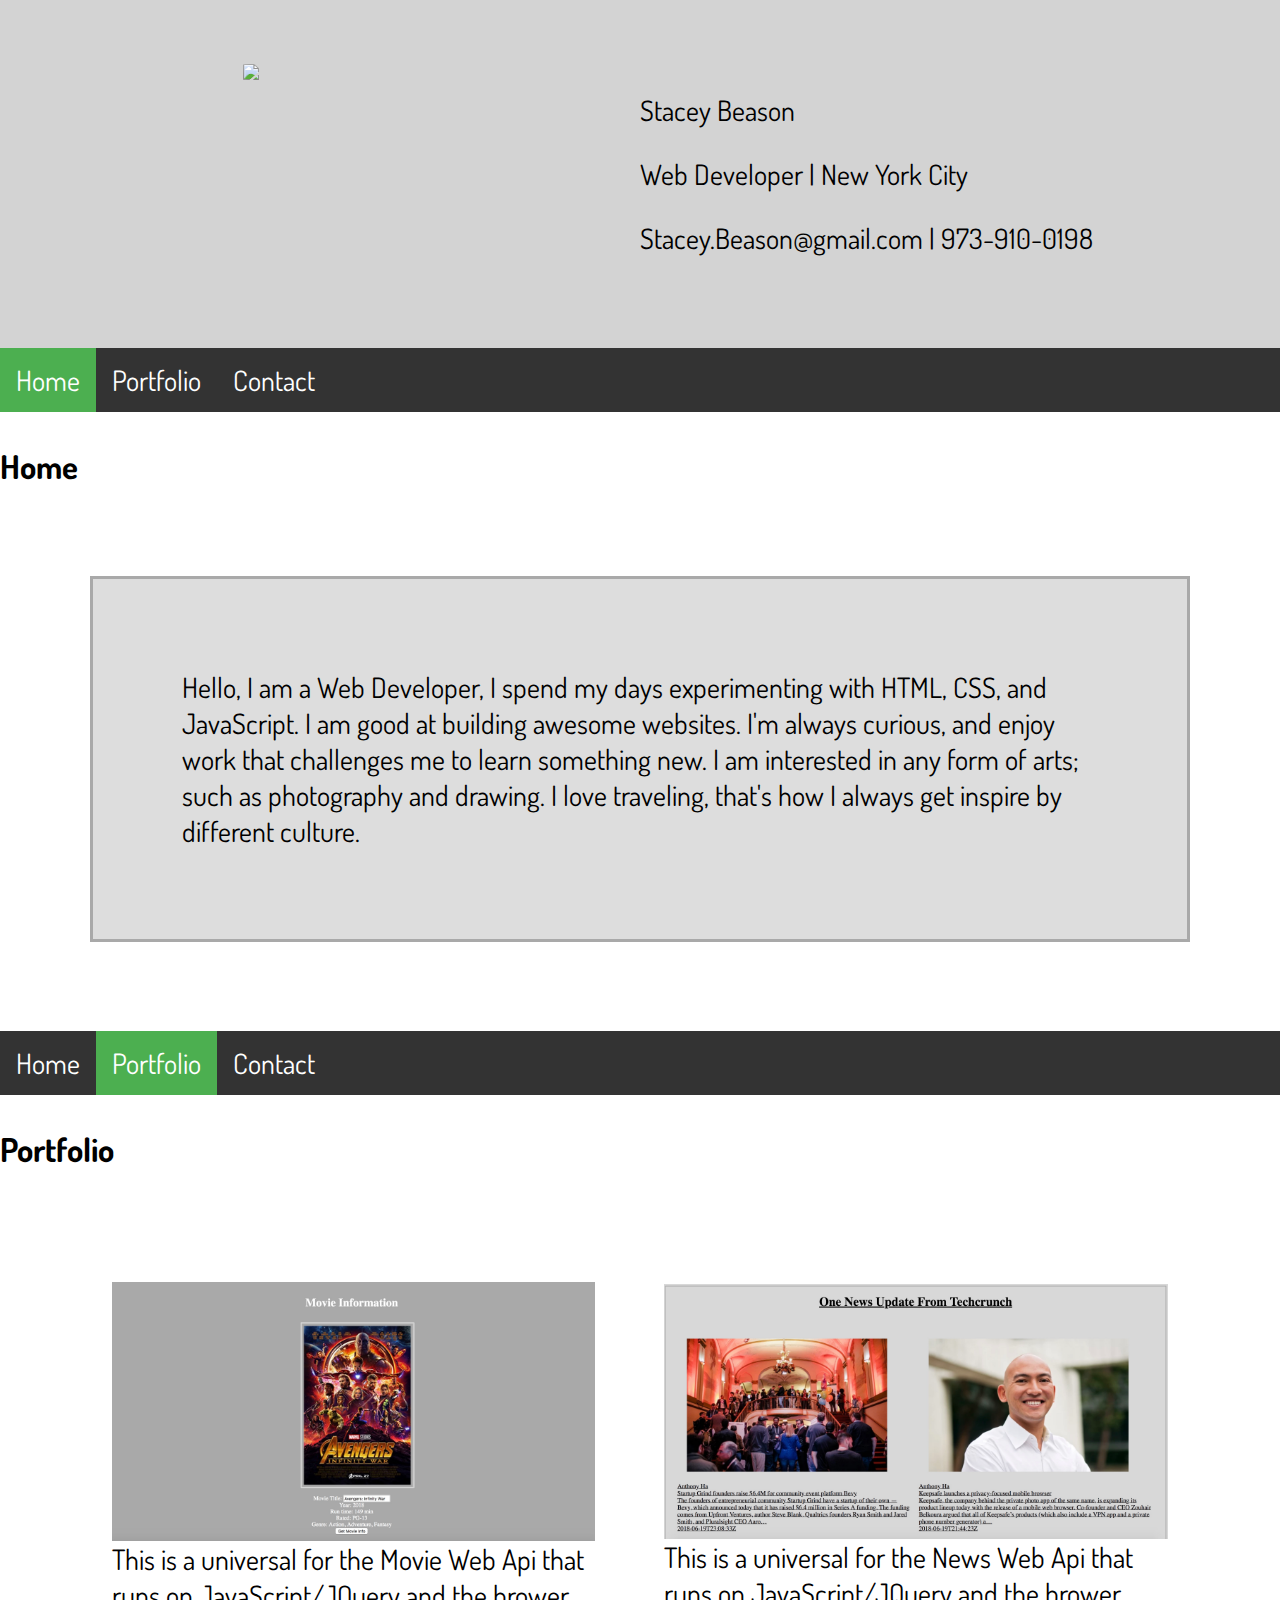
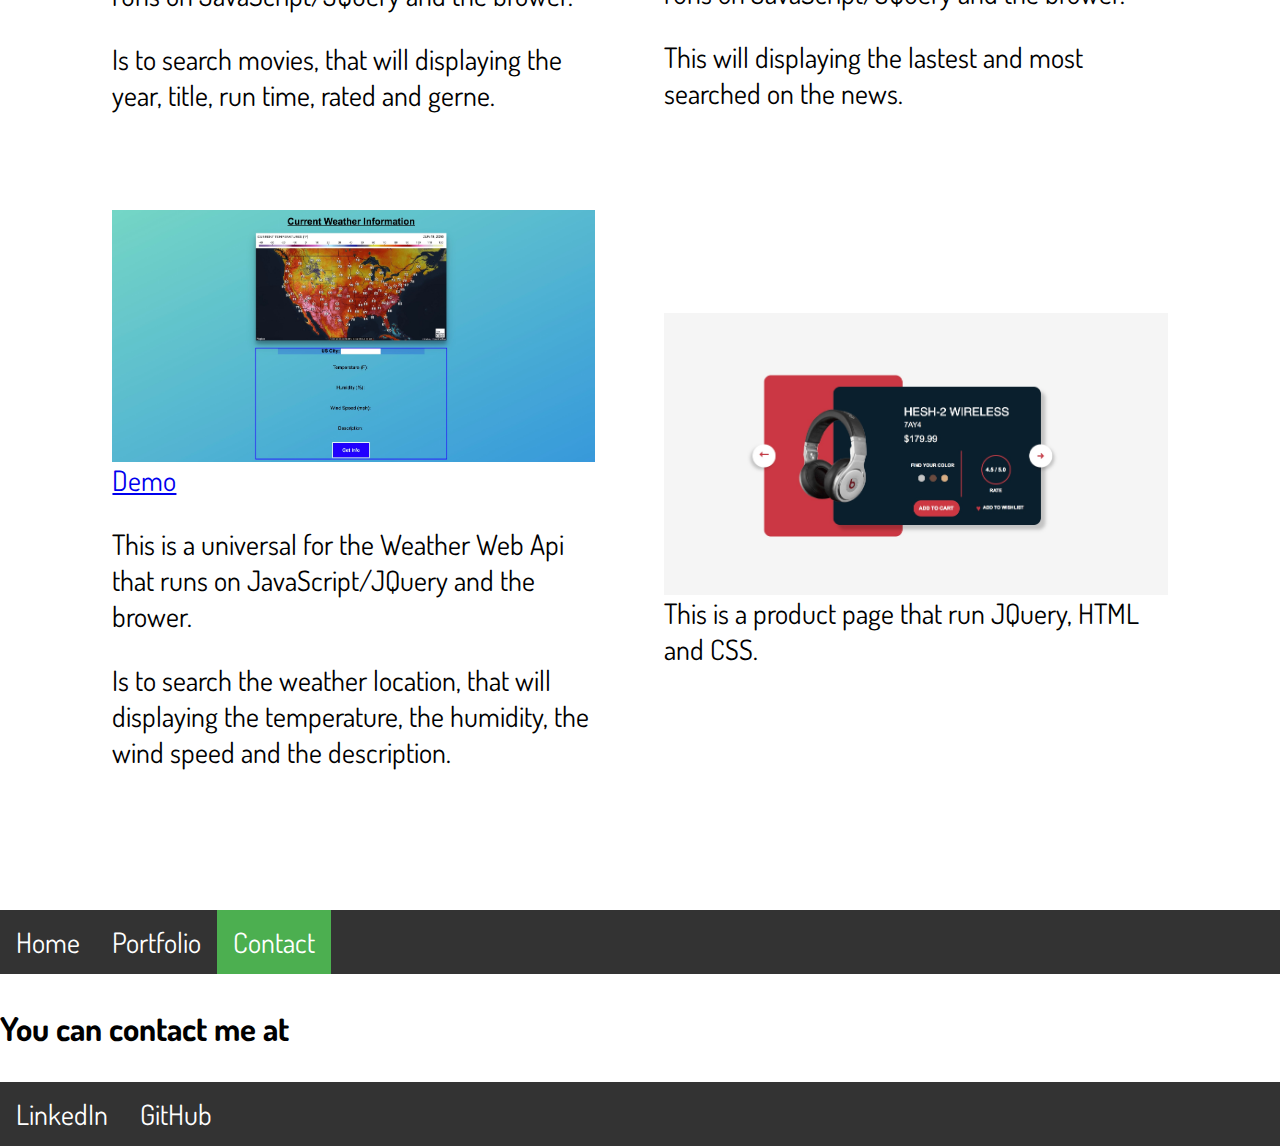
==== index.html @ 10609e32 "Adding link" ====
<!DOCTYPE html>
<html lang="en" dir="ltr">
  <head>
    <meta charset="utf-8">
    <link rel="stylesheet" href="main.css">
    <link href="https://fonts.googleapis.com/css?family=Dosis|Nanum+Gothic" rel="stylesheet">
    <title>Stacey Profile</title>
  </head>
  <body>

<!-- home -->

    <div>
      <div class="header">
        <img src="https://avatars0.githubusercontent.com/u/22386422?s=460&v=4" width="25%">
        <div class="profile">
          <p>Stacey Beason</p>
          <p>Web Developer | New York City</p>
          <p>Stacey.Beason@gmail.com   |   973-910-0198</p>
        </div>
      </div>


      <ul>
        <li><a class="active" id="home" href="#home">Home</a></li>
        <li><a href="#portfolio">Portfolio</a></li>
        <li><a href="#contact">Contact</a></li>
      </ul>

      <h3>Home</h3>

      <p class="intro">Hello, I am a Web Developer, I spend my days experimenting with HTML, CSS, and JavaScript. I am good at building awesome websites. 
        I'm always curious, and enjoy work that challenges me to learn something new. 
        I am interested in any form of arts; such as photography and drawing. I love traveling, that's how I always get inspire by different culture.</p>
    </div>

<!-- Portfolio -->

    <div>
      <ul>
        <li><a href="#home">Home</a></li>
        <li><a class="active" id="portfolio" href="#portfolio">Portfolio</a></li>
        <li><a href="#contact">Contact</a></li>
      </ul>
  <h3>Portfolio</h3>

      <div class="imgs">
        <table>
          <tr>
            <td><img src="ProfilePicture/MoviePage.jpeg">
              <p>This is a universal for the Movie Web Api that runs on JavaScript/JQuery and the brower.</p>
              <p>Is to search movies, that will displaying the year, title, run time, rated and gerne.</p></td>
            <td><img src="ProfilePicture/NewsPage.jpeg">
              <p>This is a universal for the News Web Api that runs on JavaScript/JQuery and the brower.</p>
              <p>This will displaying the lastest and most searched on the news.</p></td>
          </tr>
          <tr>
            <td><img src="ProfilePicture/WeatherPage.jpeg">
              <a href="https://www.youtube.com/embed/Ll6PMpGywH8" target="_blank">Demo</a>
              <p>This is a universal for the Weather Web Api that runs on JavaScript/JQuery and the brower.</p>
              <p>Is to search the weather location, that will displaying the temperature, the humidity, the wind speed and the description.</p></td>
            <td><img src="ProfilePicture/ProductPage.jpeg">
              <p>This is a product page that run JQuery, HTML and CSS.</p></td>
          </tr>
        </table>
        </div>
      </div>

<!-- Contact -->

      <div class="allContact">
      <ul>
        <li><a href="#home">Home</a></li>
        <li><a href="#portfolio">Portfolio</a></li>
        <li><a class="active" id="contact" href="#contact">Contact</a></li>
      </ul>
      <h3>You can contact me at</h3>
      <div class="links">
        <ul>
          <li><a href="https://www.linkedin.com/in/staceybeason/" target="_blank">LinkedIn</a></li>
          <li><a href="https://github.com/StaceyCoder" target="_blank">GitHub</a></li>
        </ul>
        </div>

    </div>

  </body>
</html>
---- main.css ----
* {
    box-sizing: border-box;
    font-family: 'Arial', sans-serif;
    font-family: 'Nanum Gothic', sans-serif;
    font-family: 'Dosis', sans-serif;
}

body {
    font-size: 28px;
    margin: 0;
}

/* profile */
.header{
  background-color: lightgrey;
  padding: 5%;
}

.profile {
  position: relative;
  left: 50%;
}


/* Navigation Bar */
ul {
    list-style-type: none;
    margin: 0;
    padding: 0;
    overflow: hidden;
    background-color: #333;
    position: -webkit-sticky; /* Safari */
    position: sticky;
    top: 0;
}

li {
    float: left;
}

li a {
    display: block;
    color: white;
    text-align: center;
    padding: 14px 16px;
    text-decoration: none;
}

li a:hover {
    background-color: #111;
}

.active {
    background-color: #4CAF50;
}


/* About Me */


.intro {
  padding: 7%;
  margin: 7%;
  border: 3px darkgrey solid;
  background-color: #ddd;
}

/* Portfolio */
.header img {
  width: 260px;
  border-radius: 3%;
  position: absolute;
  margin-left: 14%;
}

.imgs img {
  width: 100%;
  float: left;
}

table, td {
  margin: 3%;
  padding: 3%;
}


/* contact */

input[type=text], select, textarea {
    width: 100%;
    padding: 12px;
    border: 1px solid #ccc;
    border-radius: 4px;
    resize: vertical;
}

label {
    padding: 12px 12px 12px 0;
    display: inline-block;
}

input[type=submit] {
    background-color: #4CAF50;
    color: white;
    padding: 12px 20px;
    border: none;
    border-radius: 4px;
    cursor: pointer;
    float: right;
}

input[type=submit]:hover {
    background-color: #45a049;
}

input[type=text] {
    width: 100%;
    padding: 12px 20px;
    margin: 8px 0;
    box-sizing: border-box;
    border: 3px solid #ccc;
    -webkit-transition: 0.5s;
    transition: 0.5s;
    outline: none;
}

input[type=text]:focus {
    border: 3px solid #555;
}

.container {
    border-radius: 5px;
    background-color: #f2f2f2;
    padding: 20px;
}


.col-25 {
    float: left;
    width: 25%;
    margin-top: 6px;
}

.col-75 {
    float: left;
    width: 75%;
    margin-top: 6px;
}

/* Clear floats after the columns */
.row:after {
    content: "";
    display: table;
    clear: both;
}

/* Responsive layout */
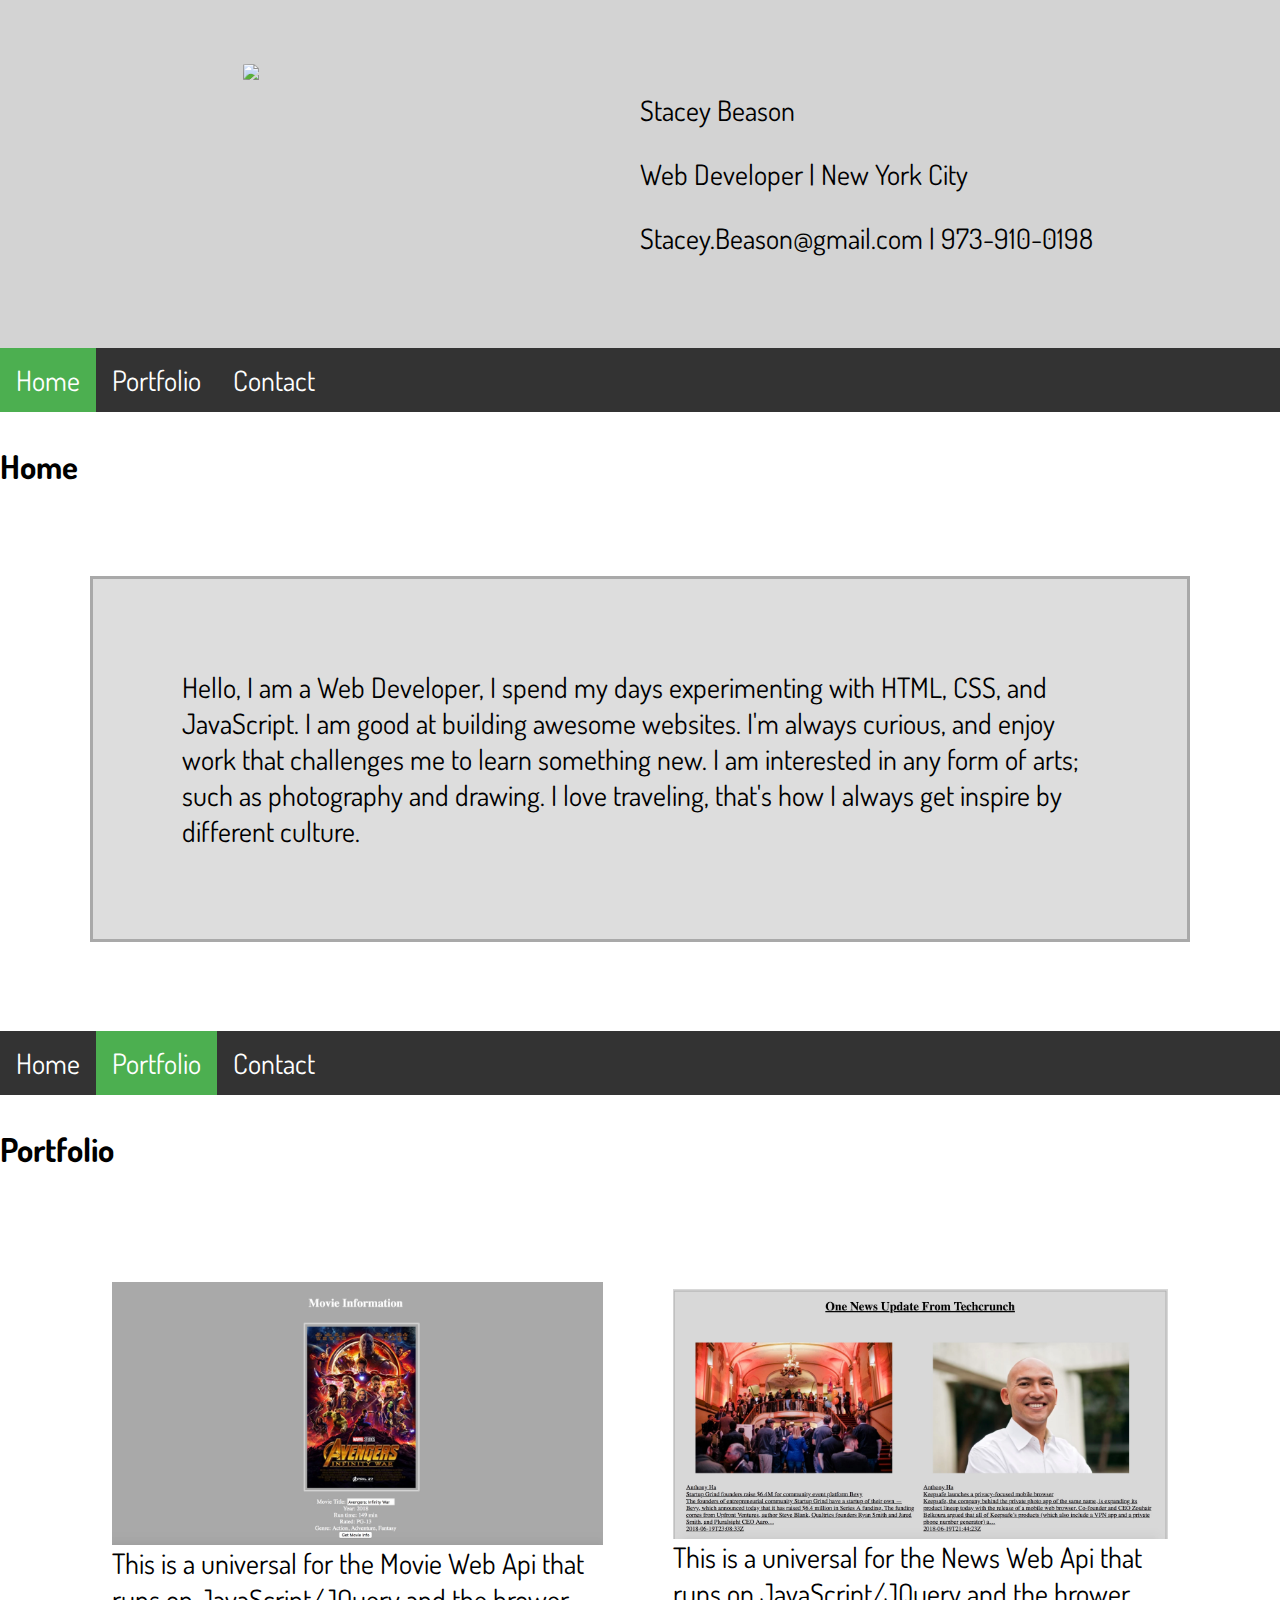
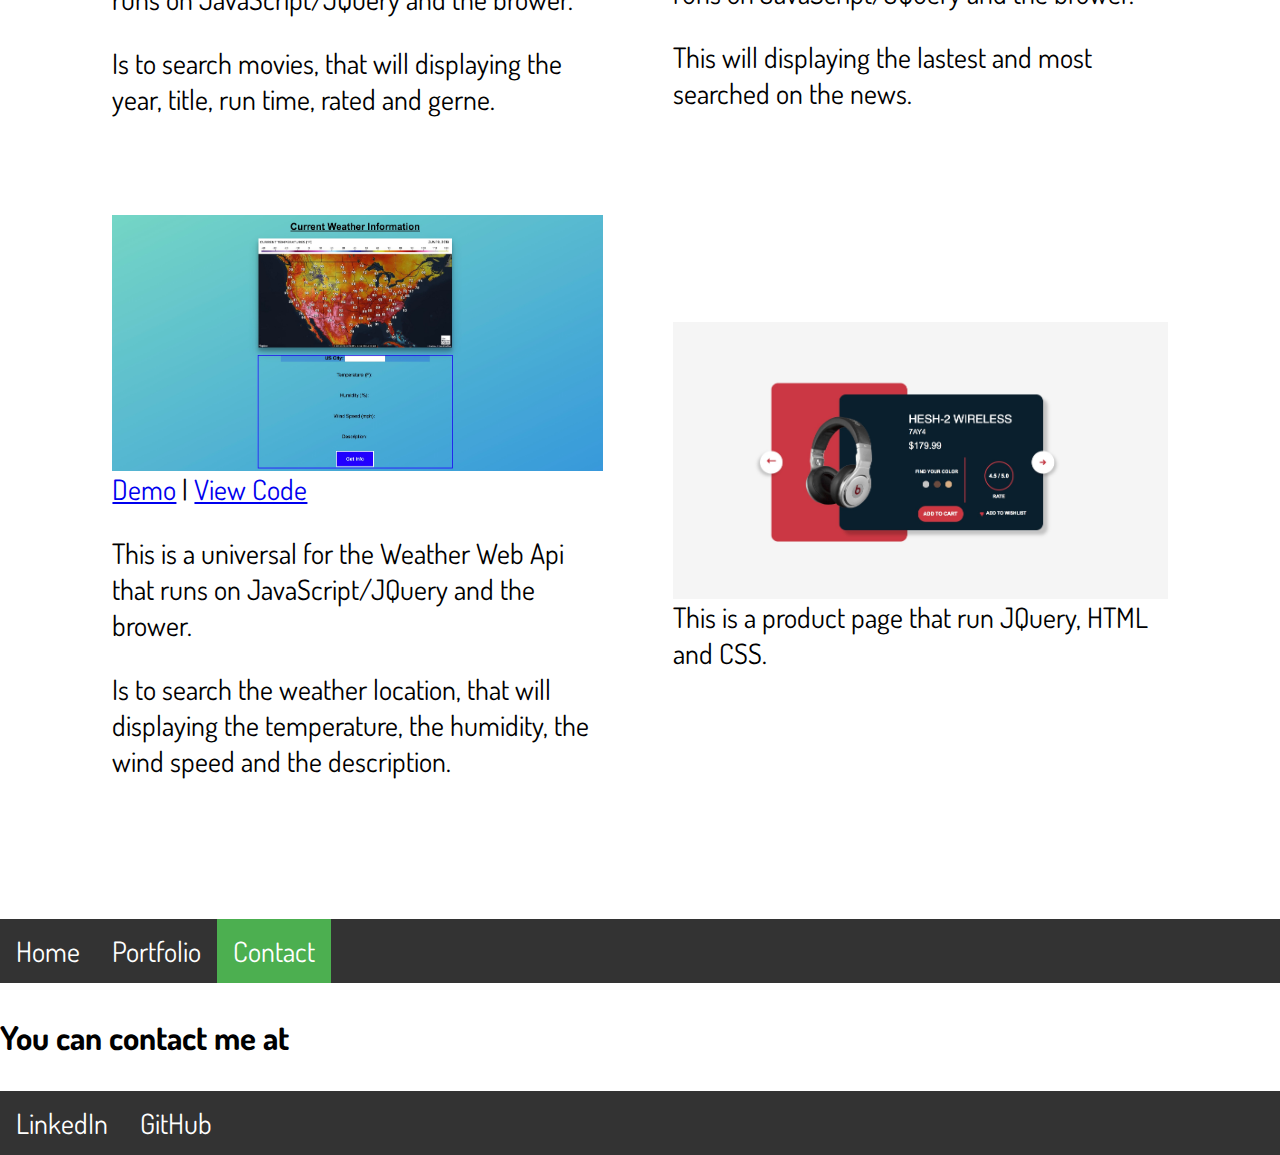
==== commit cc1ca7f3: "adding" ====
--- a/index.html
+++ b/index.html
@@ -56,7 +56,8 @@
           </tr>
           <tr>
             <td><img src="ProfilePicture/WeatherPage.jpeg">
-              <a href="https://www.youtube.com/embed/Ll6PMpGywH8" target="_blank">Demo</a>
+              <a href="https://www.youtube.com/embed/Ll6PMpGywH8" target="_blank">Demo</a> | 
+              <a href="https://github.com/StaceyCoder/Weather" target="_blank">View Code</a>
               <p>This is a universal for the Weather Web Api that runs on JavaScript/JQuery and the brower.</p>
               <p>Is to search the weather location, that will displaying the temperature, the humidity, the wind speed and the description.</p></td>
             <td><img src="ProfilePicture/ProductPage.jpeg">
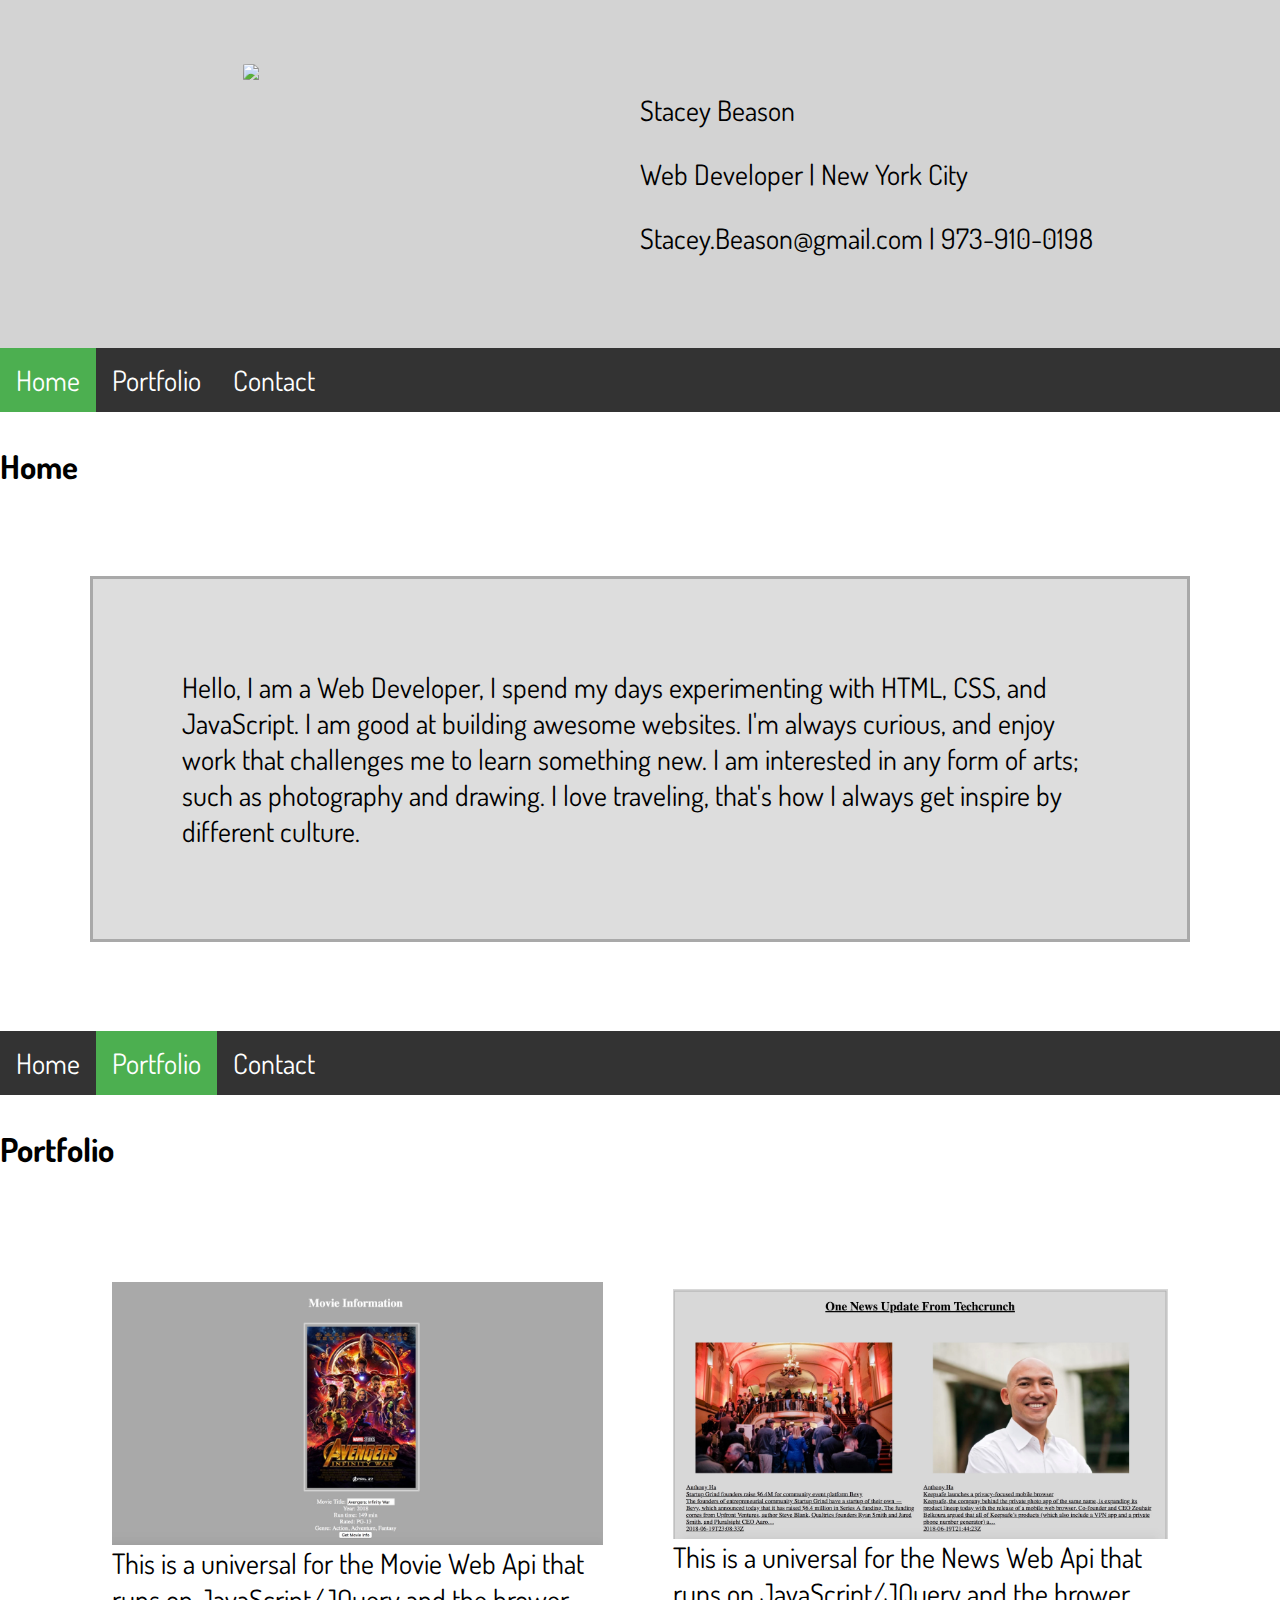
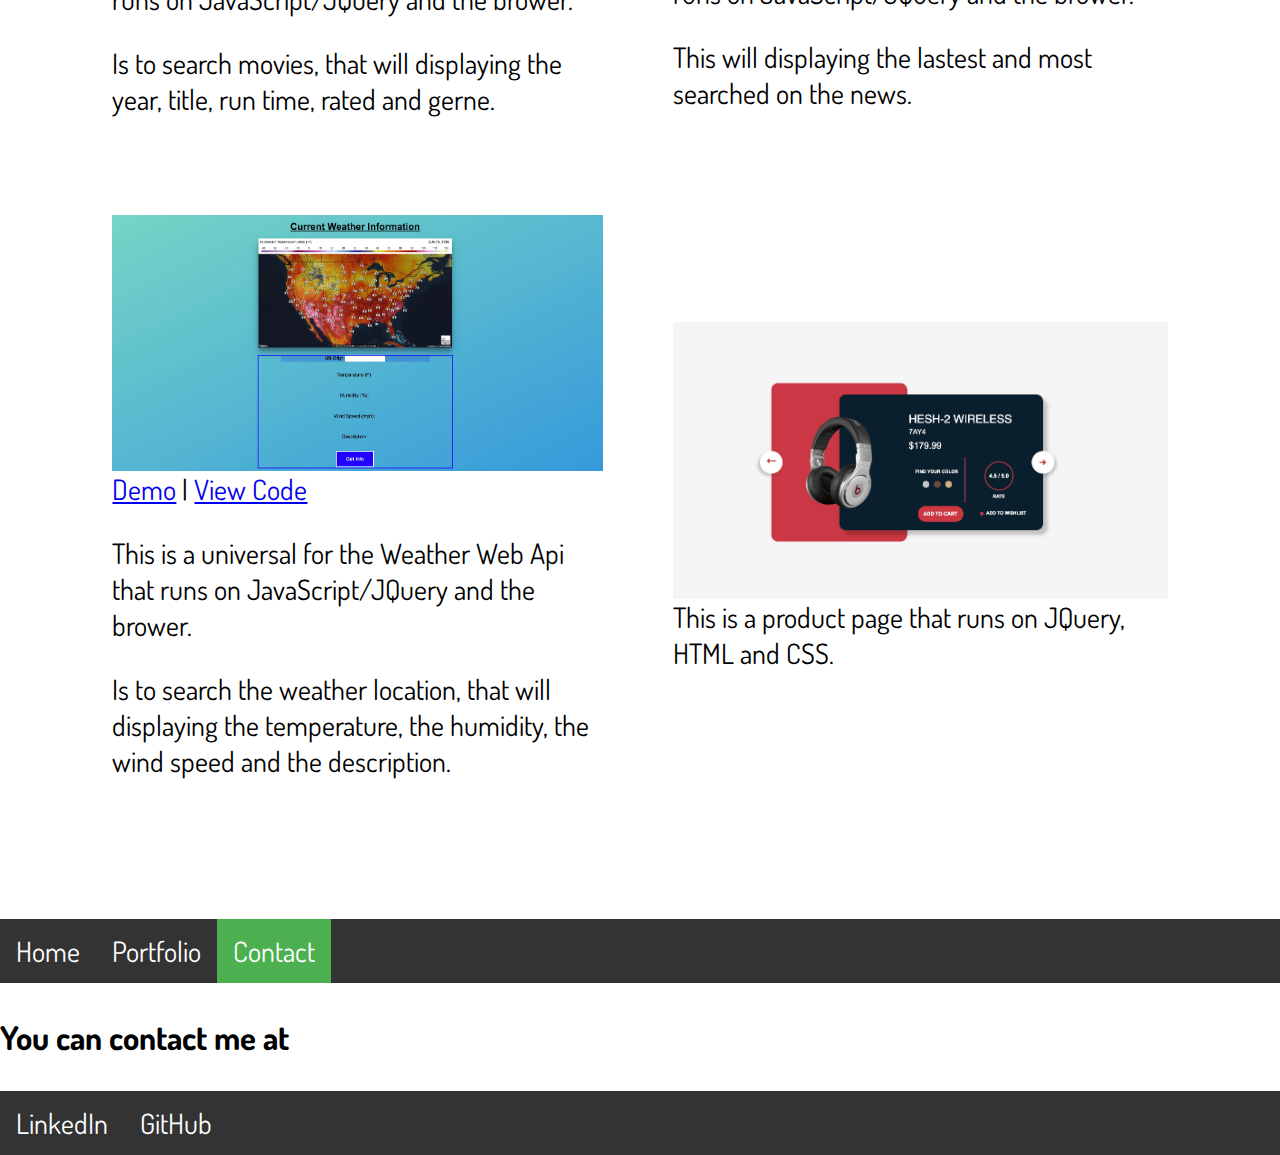
==== commit 73ad3f7b: "fixing errors" ====
--- a/index.html
+++ b/index.html
@@ -61,7 +61,7 @@
               <p>This is a universal for the Weather Web Api that runs on JavaScript/JQuery and the brower.</p>
               <p>Is to search the weather location, that will displaying the temperature, the humidity, the wind speed and the description.</p></td>
             <td><img src="ProfilePicture/ProductPage.jpeg">
-              <p>This is a product page that run JQuery, HTML and CSS.</p></td>
+              <p>This is a product page that runs on JQuery, HTML and CSS.</p></td>
           </tr>
         </table>
         </div>
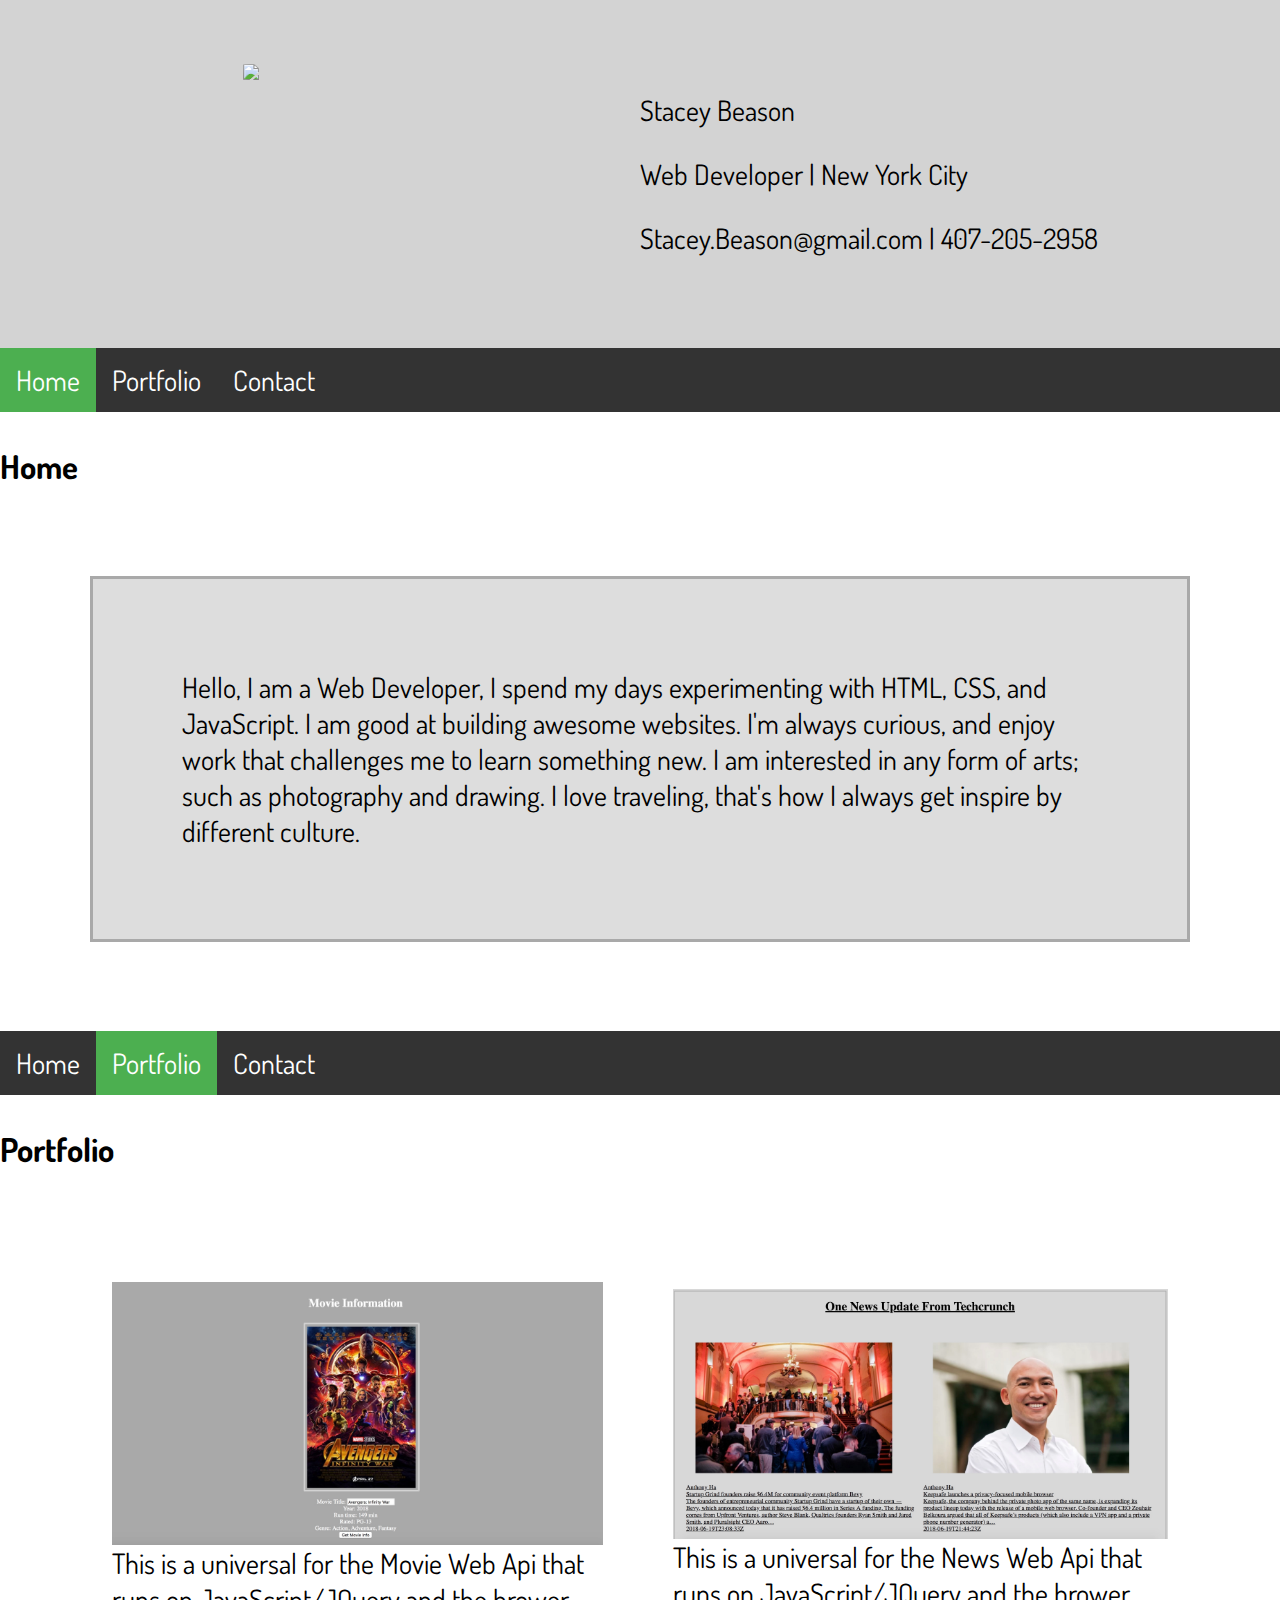
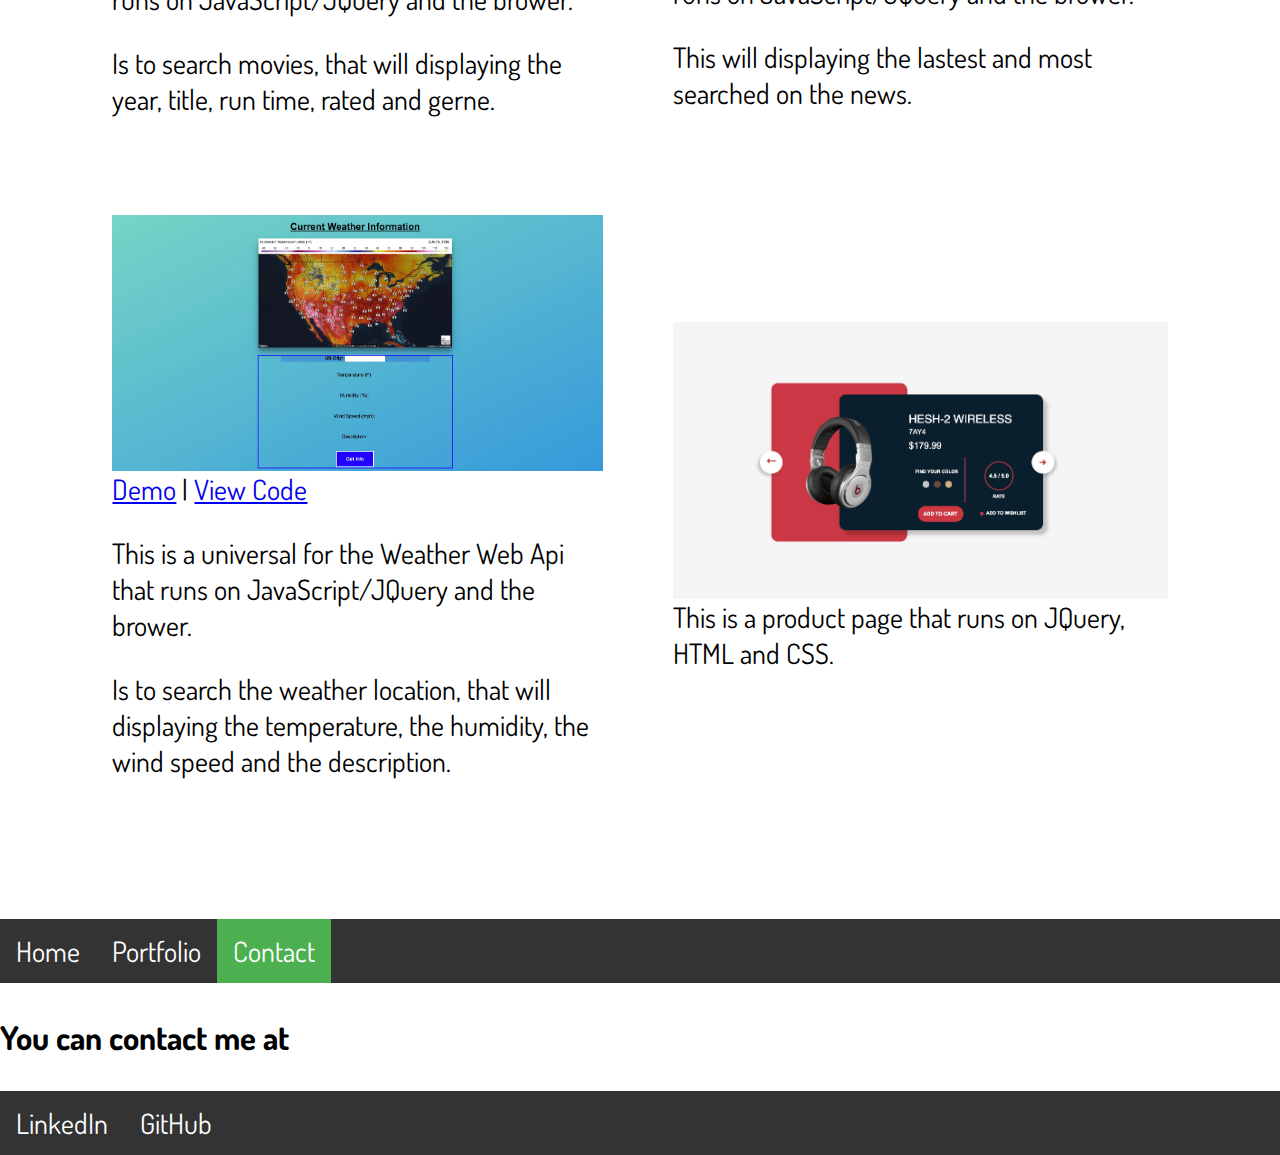
==== commit 94ac24bc: "Update index.html" ====
--- a/index.html
+++ b/index.html
@@ -16,7 +16,7 @@
         <div class="profile">
           <p>Stacey Beason</p>
           <p>Web Developer | New York City</p>
-          <p>Stacey.Beason@gmail.com   |   973-910-0198</p>
+          <p>Stacey.Beason@gmail.com   |   407-205-2958</p>
         </div>
       </div>
 
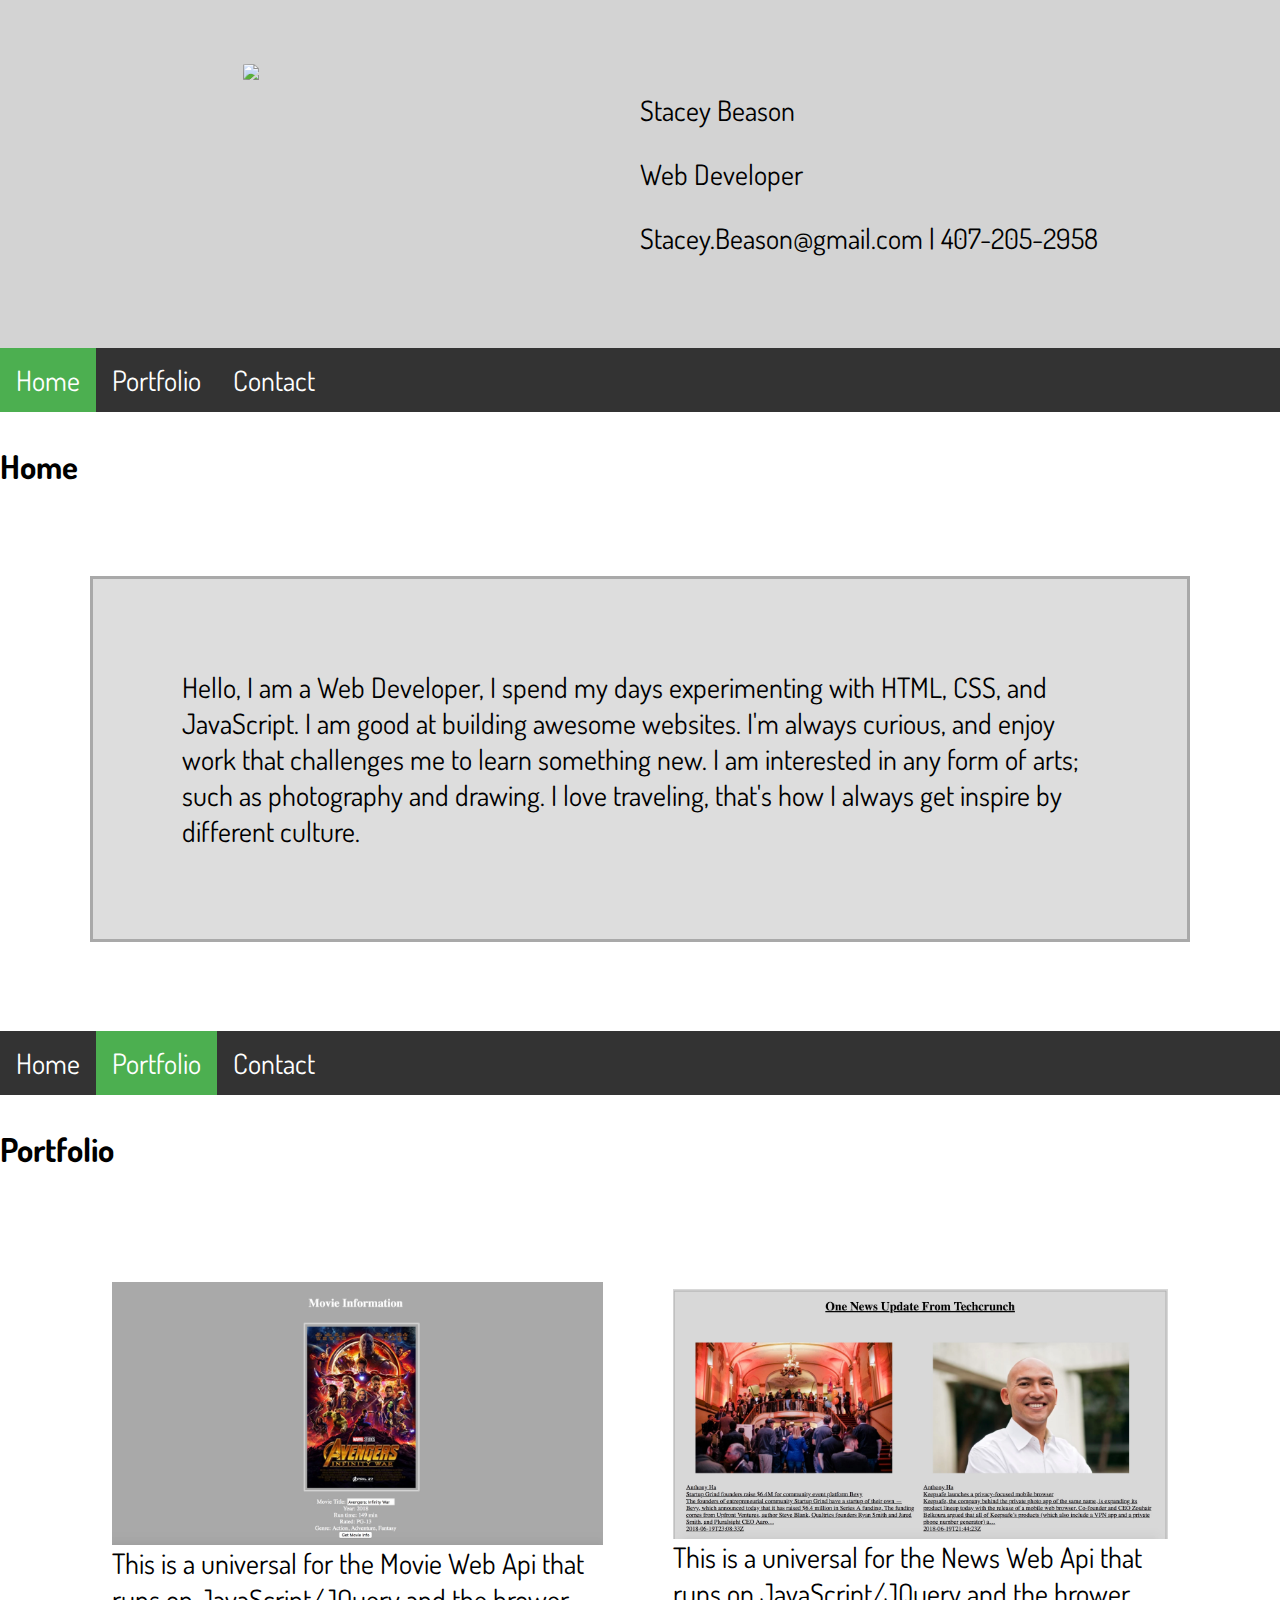
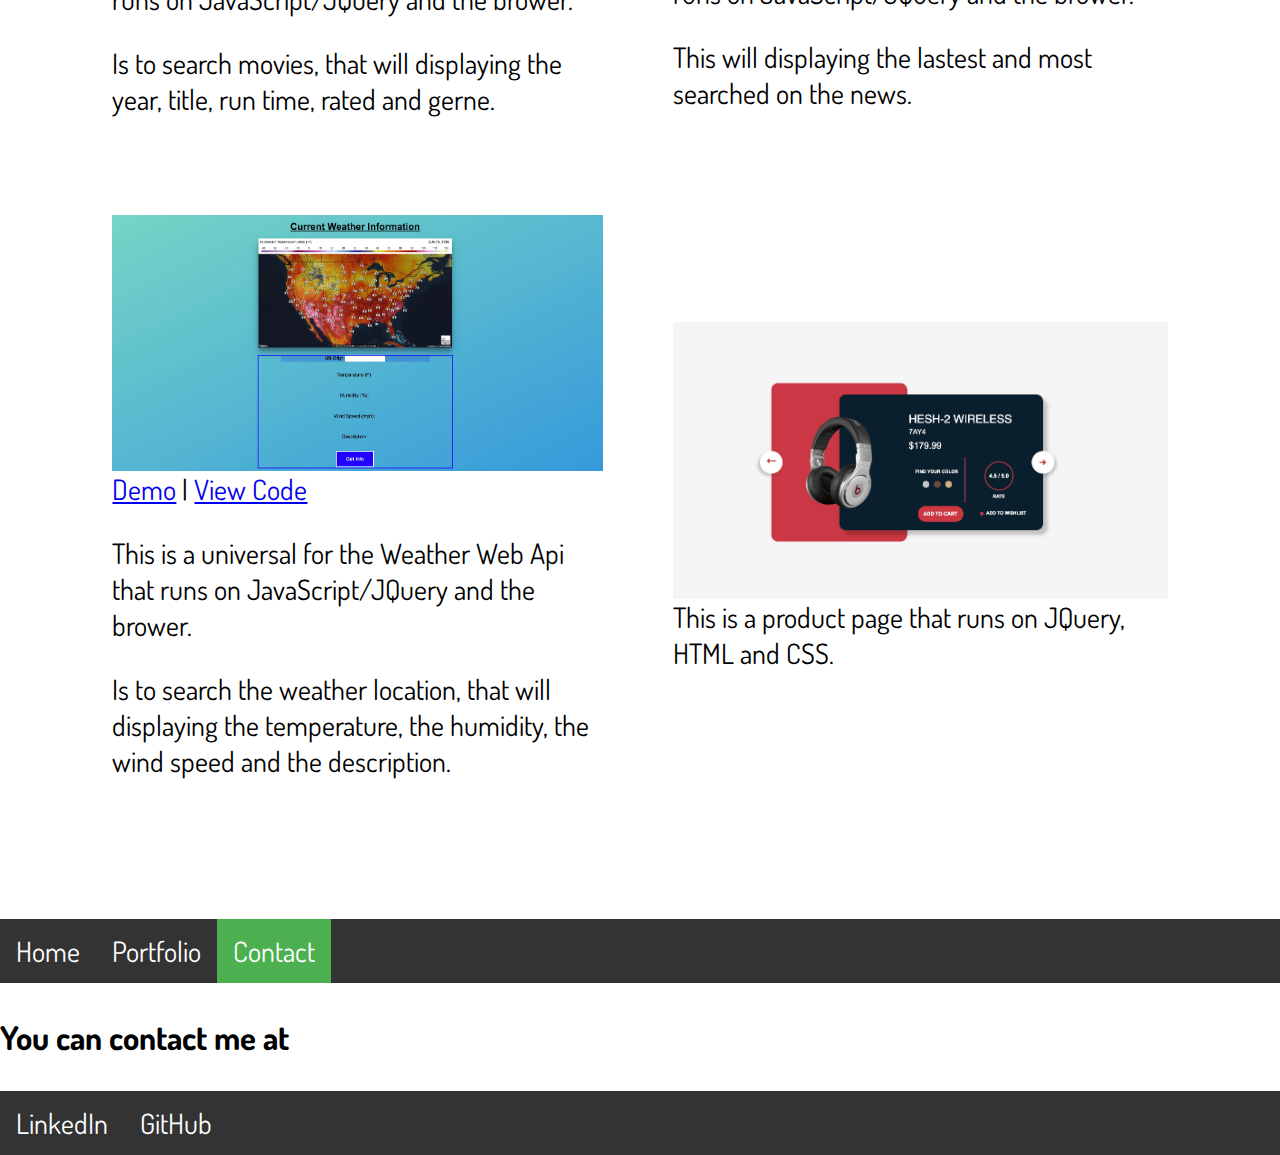
==== commit 23185bb2: "Update index.html" ====
--- a/index.html
+++ b/index.html
@@ -15,7 +15,7 @@
         <img src="https://avatars0.githubusercontent.com/u/22386422?s=460&v=4" width="25%">
         <div class="profile">
           <p>Stacey Beason</p>
-          <p>Web Developer | New York City</p>
+          <p>Web Developer</p>
           <p>Stacey.Beason@gmail.com   |   407-205-2958</p>
         </div>
       </div>
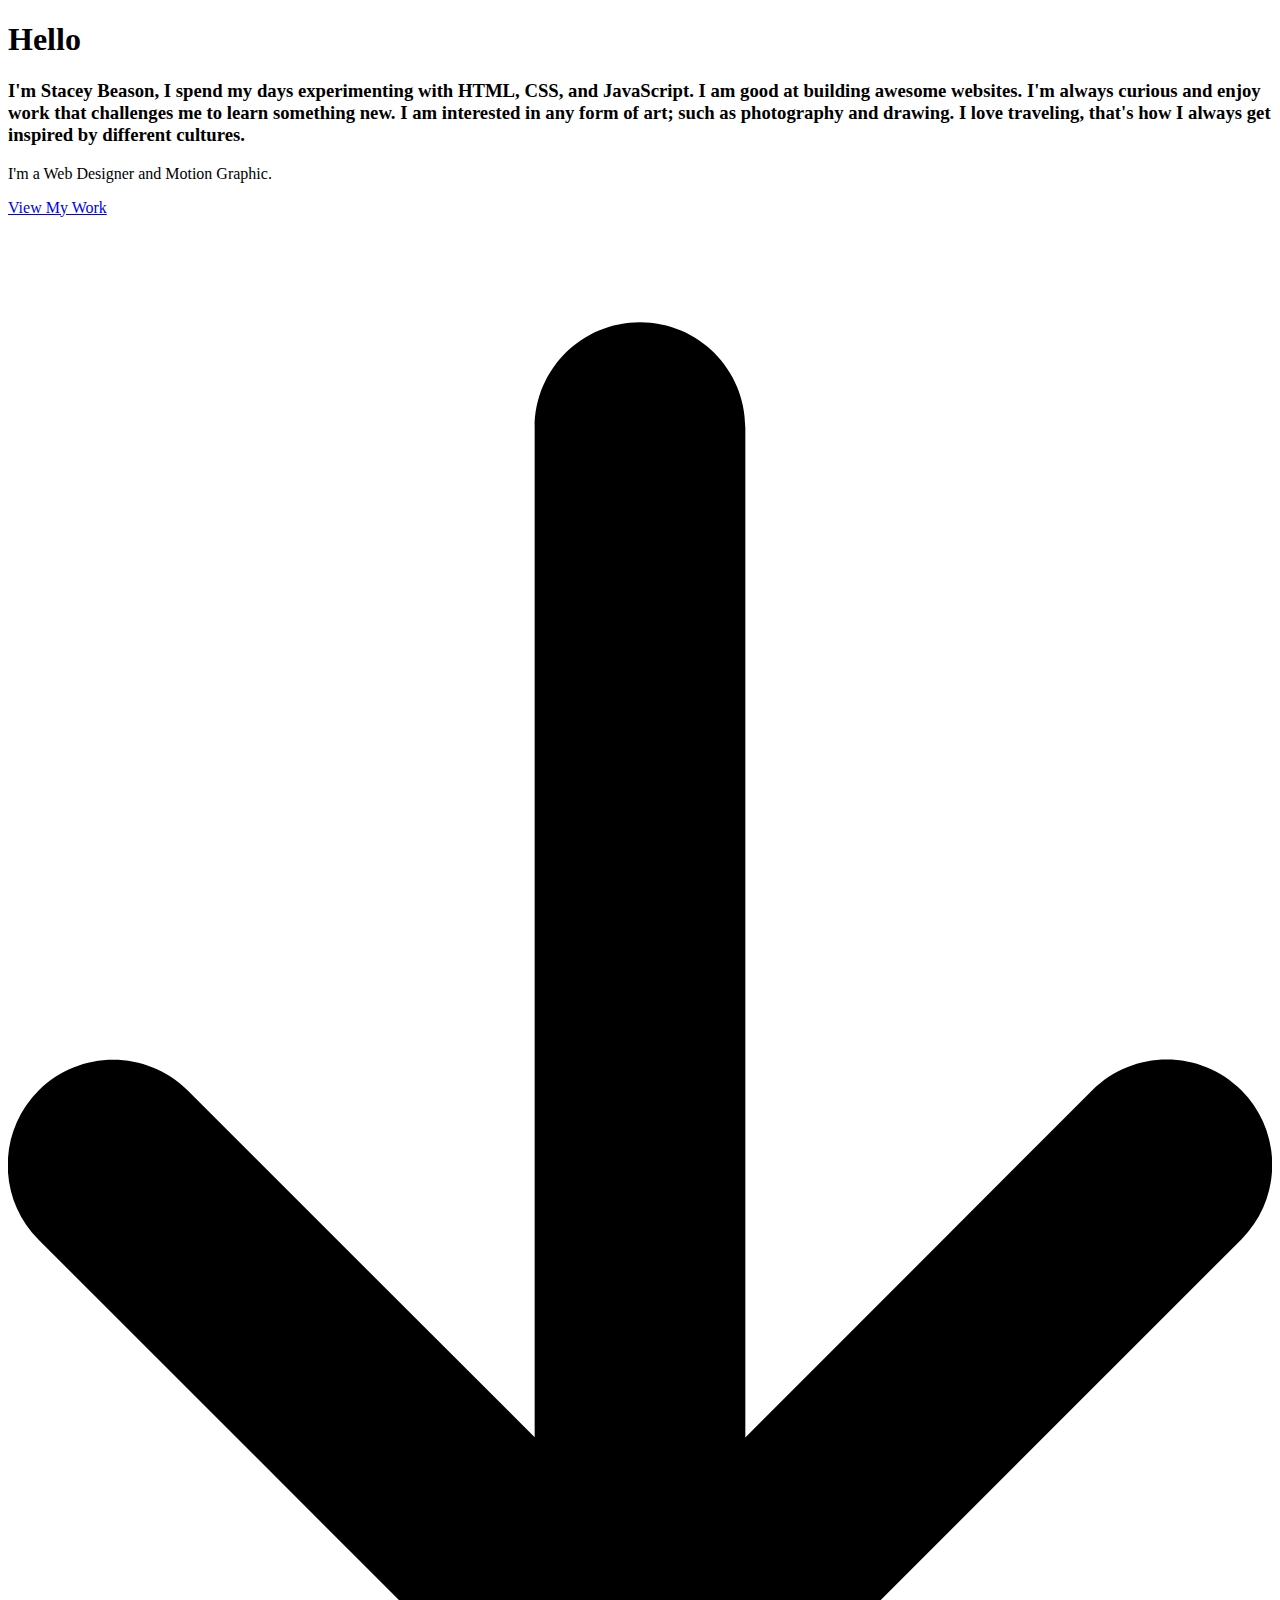
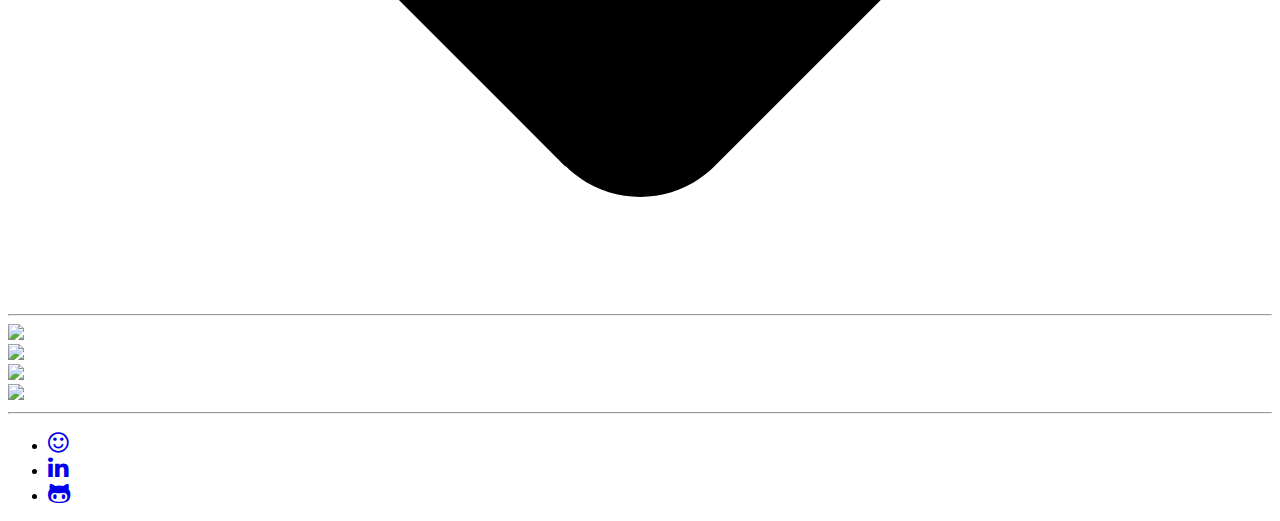
==== commit 24f476bf: "Update index.html" ====
--- a/index.html
+++ b/index.html
@@ -2,88 +2,63 @@
 <html lang="en" dir="ltr">
   <head>
     <meta charset="utf-8">
-    <link rel="stylesheet" href="main.css">
-    <link href="https://fonts.googleapis.com/css?family=Dosis|Nanum+Gothic" rel="stylesheet">
-    <title>Stacey Profile</title>
+    <link rel="stylesheet" href="styles.css">
+    <link href="https://fonts.googleapis.com/css?family=Muli|Quicksand|Raleway&display=swap" rel="stylesheet">
+    <link rel="stylesheet" href="https://cdnjs.cloudflare.com/ajax/libs/font-awesome/4.7.0/css/font-awesome.min.css">
+    <title>Stacey</title>
   </head>
   <body>
+    
+    
+<!-- ----------------Profile-------------------- -->
+    <div class="Profile">
+      <div class="background">
+        <h1>Hello</h1>
+      </div>
+        <h3>I'm Stacey Beason, I spend my days experimenting with HTML, CSS, and JavaScript.
+          I am good at building awesome websites.
+          I'm always curious and enjoy work that challenges me to learn something new.
+          I am interested in any form of art; such as photography and drawing.
+          I love traveling, that's how I always get inspired by different cultures. </h3>
+        <p>I'm a Web Designer and Motion Graphic.</p>
 
-<!-- home -->
-
-    <div>
-      <div class="header">
-        <img src="https://avatars0.githubusercontent.com/u/22386422?s=460&v=4" width="25%">
-        <div class="profile">
-          <p>Stacey Beason</p>
-          <p>Web Developer</p>
-          <p>Stacey.Beason@gmail.com   |   407-205-2958</p>
-        </div>
-      </div>
-
-
-      <ul>
-        <li><a class="active" id="home" href="#home">Home</a></li>
-        <li><a href="#portfolio">Portfolio</a></li>
-        <li><a href="#contact">Contact</a></li>
-      </ul>
-
-      <h3>Home</h3>
-
-      <p class="intro">Hello, I am a Web Developer, I spend my days experimenting with HTML, CSS, and JavaScript. I am good at building awesome websites. 
-        I'm always curious, and enjoy work that challenges me to learn something new. 
-        I am interested in any form of arts; such as photography and drawing. I love traveling, that's how I always get inspire by different culture.</p>
+        <a href="url">View My Work</a><br>
+        <svg xmlns="http://www.w3.org/2000/svg" viewBox="0 0 384 512">
+          <!--! Font Awesome Pro 6.2.1 by @fontawesome - https://fontawesome.com License - https://fontawesome.com/license (Commercial License) Copyright 2022 Fonticons, Inc. -->
+          <path d="M169.4 470.6c12.5 12.5 32.8 12.5 45.3 0l160-160c12.5-12.5 12.5-32.8 0-45.3s-32.8-12.5-45.3 0L224 370.8 224 64c0-17.7-14.3-32-32-32s-32 14.3-32 32l0 306.7L54.6 265.4c-12.5-12.5-32.8-12.5-45.3 0s-12.5 32.8 0 45.3l160 160z"/>
+      </svg>
     </div>
 
-<!-- Portfolio -->
-
-    <div>
-      <ul>
-        <li><a href="#home">Home</a></li>
-        <li><a class="active" id="portfolio" href="#portfolio">Portfolio</a></li>
-        <li><a href="#contact">Contact</a></li>
-      </ul>
-  <h3>Portfolio</h3>
-
-      <div class="imgs">
-        <table>
-          <tr>
-            <td><img src="ProfilePicture/MoviePage.jpeg">
-              <p>This is a universal for the Movie Web Api that runs on JavaScript/JQuery and the brower.</p>
-              <p>Is to search movies, that will displaying the year, title, run time, rated and gerne.</p></td>
-            <td><img src="ProfilePicture/NewsPage.jpeg">
-              <p>This is a universal for the News Web Api that runs on JavaScript/JQuery and the brower.</p>
-              <p>This will displaying the lastest and most searched on the news.</p></td>
-          </tr>
-          <tr>
-            <td><img src="ProfilePicture/WeatherPage.jpeg">
-              <a href="https://www.youtube.com/embed/Ll6PMpGywH8" target="_blank">Demo</a> | 
-              <a href="https://github.com/StaceyCoder/Weather" target="_blank">View Code</a>
-              <p>This is a universal for the Weather Web Api that runs on JavaScript/JQuery and the brower.</p>
-              <p>Is to search the weather location, that will displaying the temperature, the humidity, the wind speed and the description.</p></td>
-            <td><img src="ProfilePicture/ProductPage.jpeg">
-              <p>This is a product page that runs on JQuery, HTML and CSS.</p></td>
-          </tr>
-        </table>
-        </div>
-      </div>
-
-<!-- Contact -->
-
-      <div class="allContact">
-      <ul>
-        <li><a href="#home">Home</a></li>
-        <li><a href="#portfolio">Portfolio</a></li>
-        <li><a class="active" id="contact" href="#contact">Contact</a></li>
-      </ul>
-      <h3>You can contact me at</h3>
-      <div class="links">
-        <ul>
-          <li><a href="https://www.linkedin.com/in/staceybeason/" target="_blank">LinkedIn</a></li>
-          <li><a href="https://github.com/StaceyCoder" target="_blank">GitHub</a></li>
-        </ul>
+    <hr>
+<!-- ----------------My Work-------------------- -->
+    <div class="MyWork">
+        <div class="Project1">
+          <img src="image/Weather.png">
         </div>
 
+        <div class="Project2">
+          <img src="image/linktree.png">
+        </div>
+
+      <div class="Project3">
+        <img src="image/Movie.png">
+      </div>
+      <div class="Project3">
+        <img src="image/Movie.png">
+      </div>
     </div>
+<!-- ----------------- Contact ------------------- -->
+    <hr>
+
+    <div class="Contact">
+      <footer>
+      <ul>
+        <li><a href="mailto:Stacey.Beason@gmail.com"><i style="font-size:24px" class="fa">&#xf118;</i></a></li>
+        <li><a href="https://www.linkedin.com/in/staceybeason/" target="_blank"><i style="font-size:24px" class="fa">&#xf0e1;</i></a></li>
+        <li><a href="https://github.com/StaceyCoder" target="_blank"><i style="font-size:24px" class="fa fa-github-alt"></i></a></li>
+      </ul></footer>
+    </div>
+</div>
 
   </body>
 </html>
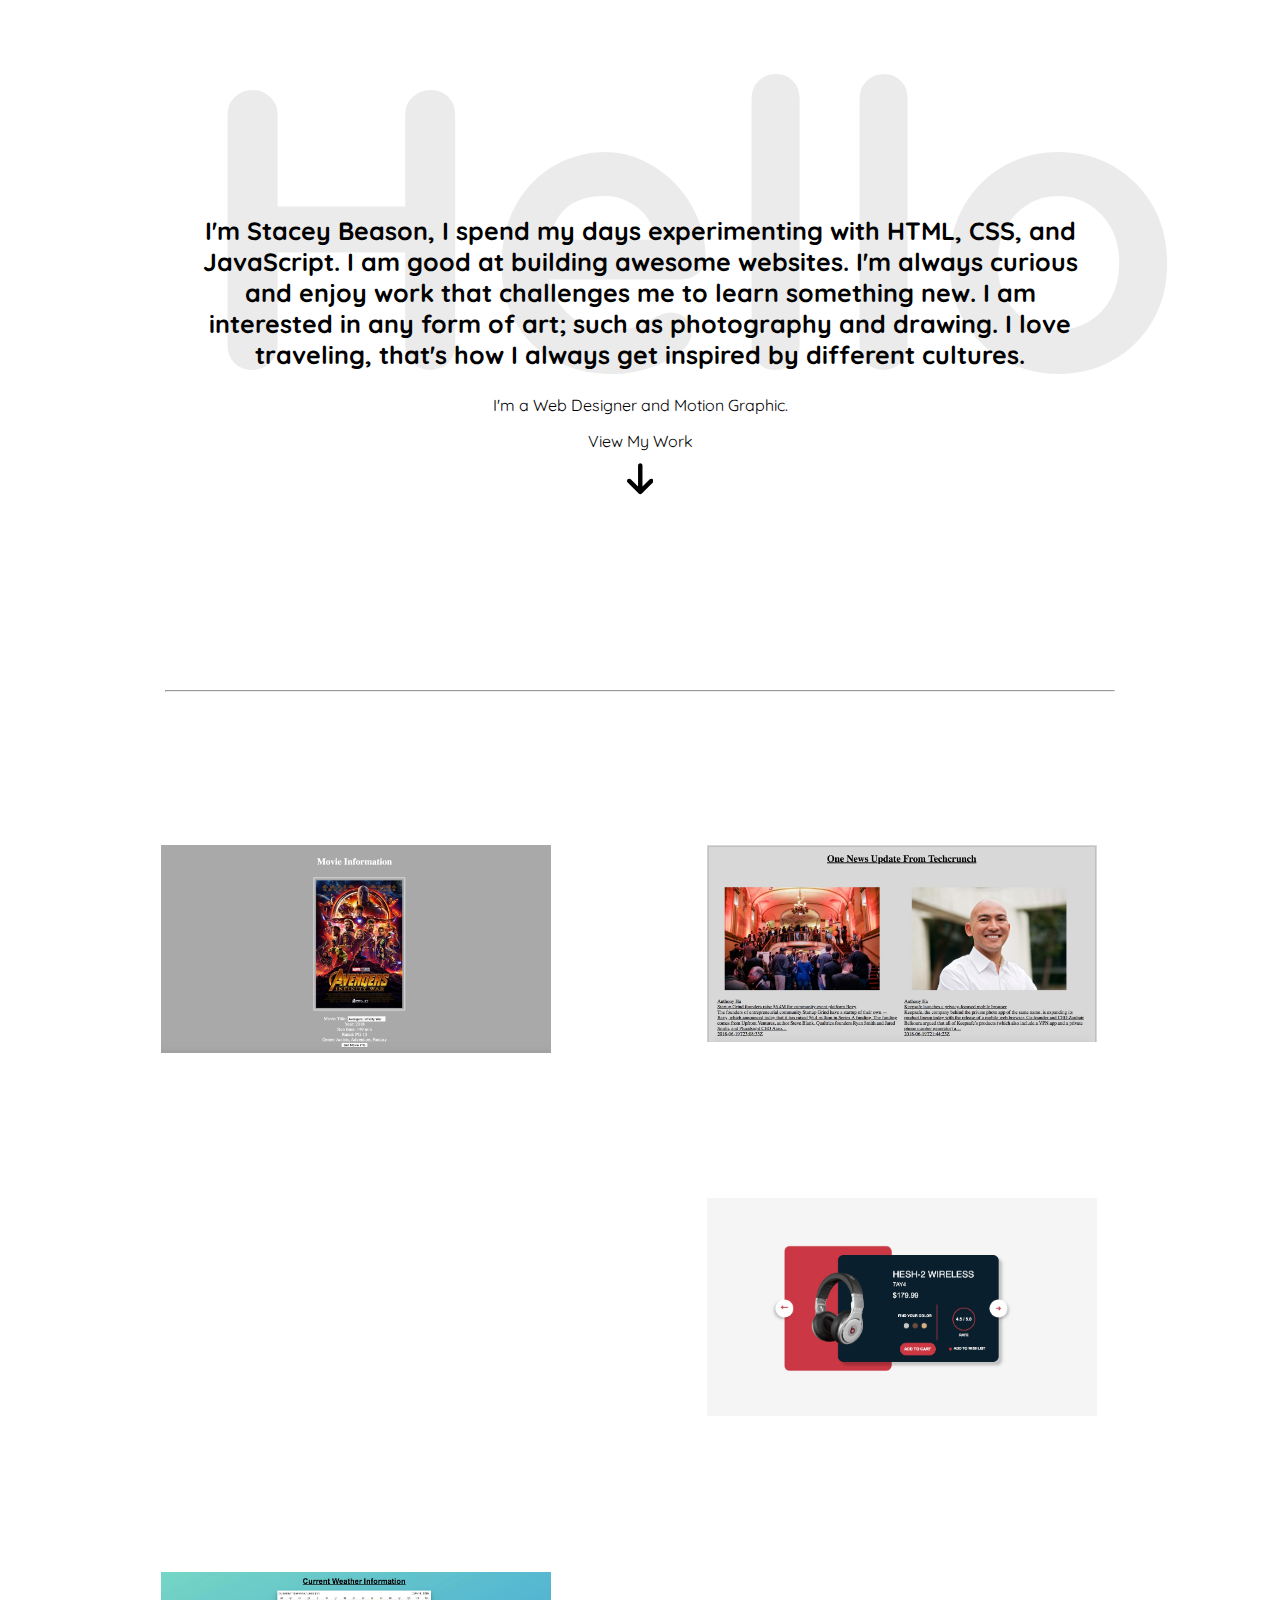
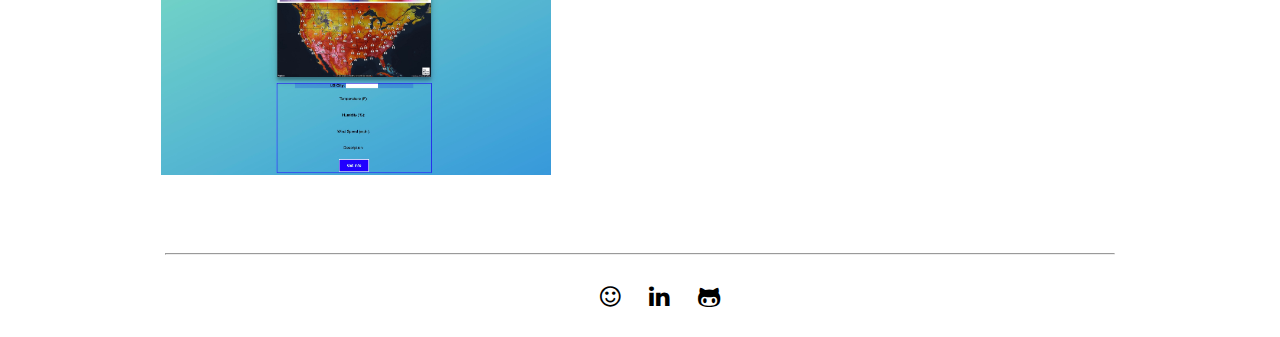
==== commit 14de782e: "Update index.html" ====
--- a/index.html
+++ b/index.html
@@ -33,18 +33,18 @@
 <!-- ----------------My Work-------------------- -->
     <div class="MyWork">
         <div class="Project1">
-          <img src="image/Weather.png">
+          <img src="ProfilePicture/MoviePage.jpeg">
         </div>
 
         <div class="Project2">
-          <img src="image/linktree.png">
+          <img src="ProfilePicture/NewsPage.jpeg">
         </div>
 
       <div class="Project3">
-        <img src="image/Movie.png">
+        <img src="ProfilePicture/ProductPage.jpeg">
       </div>
       <div class="Project3">
-        <img src="image/Movie.png">
+        <img src="ProfilePicture/WeatherPage.jpeg">
       </div>
     </div>
 <!-- ----------------- Contact ------------------- -->
--- a/styles.css
+++ b/styles.css
@@ -0,0 +1,149 @@
+* {
+  text-align: center;
+  font-family: "Quicksand", sans-serif;
+}
+
+/* .BG {
+  background-image: linear-gradient(white, grey);
+} */
+
+hr {
+  width: 75%;
+}
+
+/* div {
+margin-bottom: 100px;
+margin-top: 100px;
+} */
+
+a {
+  text-decoration: none;
+  color: black;
+}
+
+/* ---- Heading ---- */
+
+/* .heading button {
+  float: right;
+  position: relative;
+  background: purple;
+  color: white;
+  border: 10px solid purple;
+}
+
+
+.heading li {
+  list-style-type: none;
+  display: inline-block;
+  margin: 5%;
+
+} */
+
+svg {
+  margin-top: 10px;
+  width: 3%;
+  height: 3%;
+}
+
+/* ---- Profile ---- */
+
+.Profile {
+  position: relative;
+  margin: 12%;
+  padding: 3%;
+}
+
+.background {
+  position: absolute;
+  font-size: 200px;
+  top: -450px;
+  bottom: -111px;
+  z-index: -1;
+  color: grey;
+  opacity: 15%;
+}
+
+h1 {
+  position: absolute;
+  /* font-size: 300px; */
+}
+
+
+
+/* .Profile img {
+  border-radius: 50%;
+} */
+
+h3 {
+  font-size: 25px;
+}
+
+.Profile p {
+  font-size: 16px;
+}
+
+/* --- Projects --- */
+
+.MyWork {
+  margin: 75px;
+  align-items: center;
+}
+
+.MyWork p {
+  padding: 3%;
+}
+
+img {
+  width: 35%;
+  float: left;
+  padding: 7%;
+  display: flex;
+  align-content: center;
+  justify-content: space-evenly;
+}
+
+/* --- Contact --- */
+
+i {
+  align-items: center;
+}
+
+
+/* .Contact {
+  margin: 3%;
+  padding: 3%;
+}
+
+.Contact h3 {
+  font-size: 35px;
+}
+
+input {
+  width: 30%;
+}
+
+.Contact button {
+  background-color: purple;
+  width: 20%;
+  margin: 2%;
+  padding: 2%;
+} */
+
+
+/* --- Footer --- */
+
+footer ul li{
+  list-style-type: none;
+  display: inline-block;
+  padding: 1%;
+}
+
+
+
+/* Mobile */
+
+@media only screen and (max-width: 667px){
+  h1 {
+    font-size: 200px;
+  }
+}
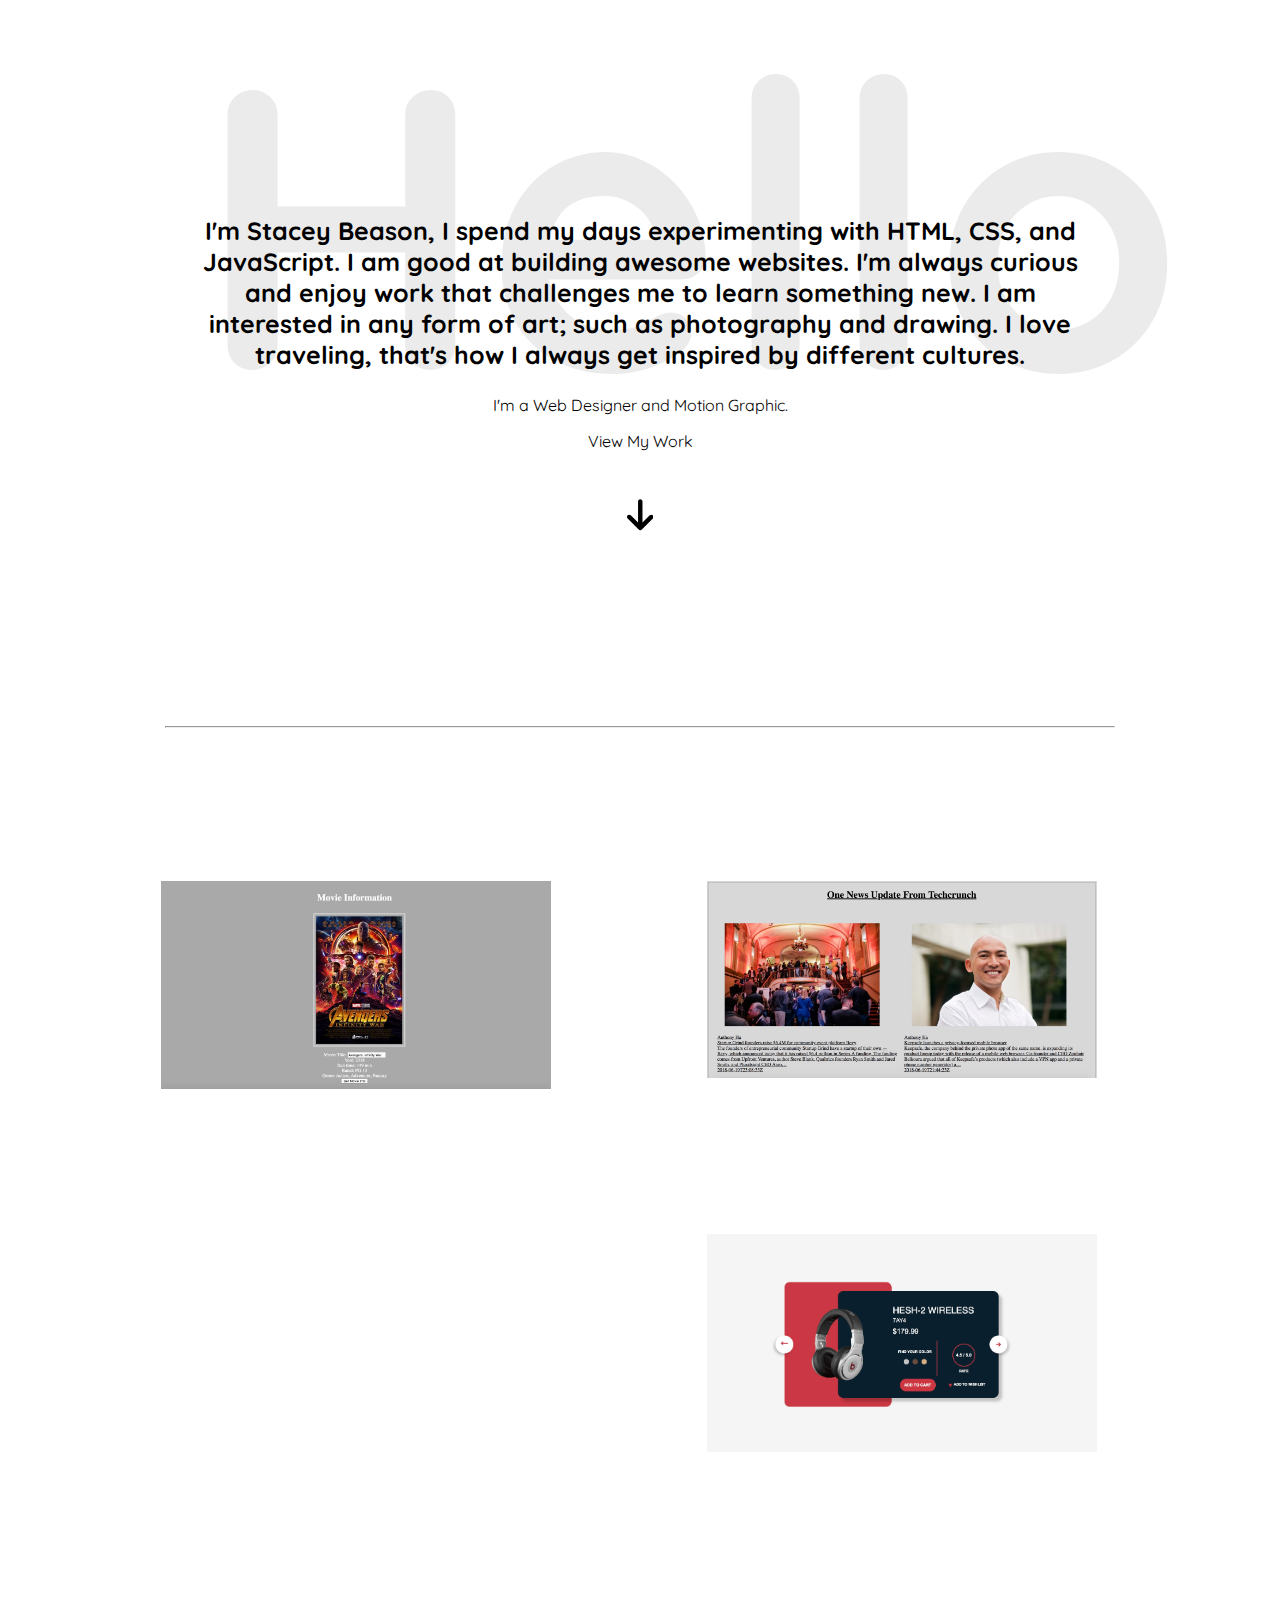
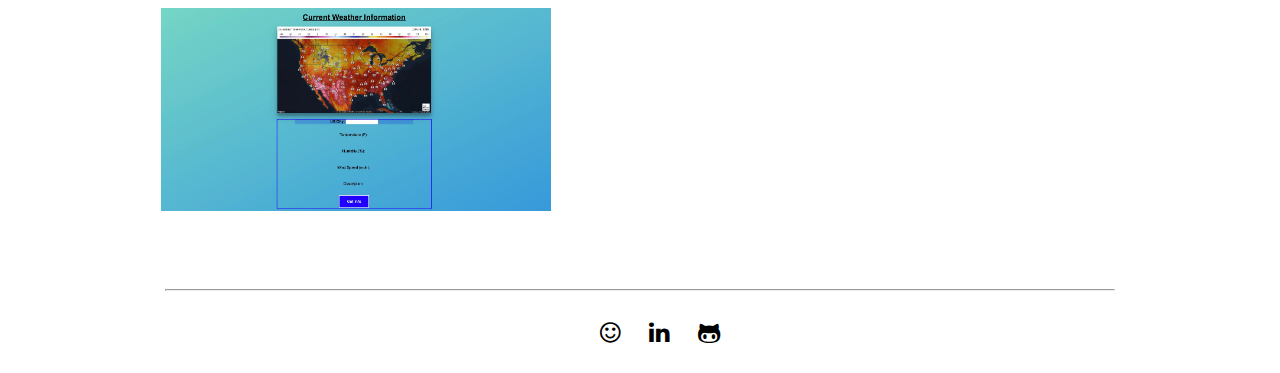
==== commit a113b5a1: "Update index.html" ====
--- a/index.html
+++ b/index.html
@@ -22,7 +22,7 @@
           I love traveling, that's how I always get inspired by different cultures. </h3>
         <p>I'm a Web Designer and Motion Graphic.</p>
 
-        <a href="url">View My Work</a><br>
+        <p>View My Work</p><br>
         <svg xmlns="http://www.w3.org/2000/svg" viewBox="0 0 384 512">
           <!--! Font Awesome Pro 6.2.1 by @fontawesome - https://fontawesome.com License - https://fontawesome.com/license (Commercial License) Copyright 2022 Fonticons, Inc. -->
           <path d="M169.4 470.6c12.5 12.5 32.8 12.5 45.3 0l160-160c12.5-12.5 12.5-32.8 0-45.3s-32.8-12.5-45.3 0L224 370.8 224 64c0-17.7-14.3-32-32-32s-32 14.3-32 32l0 306.7L54.6 265.4c-12.5-12.5-32.8-12.5-45.3 0s-12.5 32.8 0 45.3l160 160z"/>
--- a/styles.css
+++ b/styles.css
@@ -3,18 +3,9 @@
   font-family: "Quicksand", sans-serif;
 }
 
-/* .BG {
-  background-image: linear-gradient(white, grey);
-} */
-
 hr {
   width: 75%;
 }
-
-/* div {
-margin-bottom: 100px;
-margin-top: 100px;
-} */
 
 a {
   text-decoration: none;
@@ -22,22 +13,6 @@
 }
 
 /* ---- Heading ---- */
-
-/* .heading button {
-  float: right;
-  position: relative;
-  background: purple;
-  color: white;
-  border: 10px solid purple;
-}
-
-
-.heading li {
-  list-style-type: none;
-  display: inline-block;
-  margin: 5%;
-
-} */
 
 svg {
   margin-top: 10px;
@@ -67,12 +42,6 @@
   position: absolute;
   /* font-size: 300px; */
 }
-
-
-
-/* .Profile img {
-  border-radius: 50%;
-} */
 
 h3 {
   font-size: 25px;
@@ -109,26 +78,6 @@
 }
 
 
-/* .Contact {
-  margin: 3%;
-  padding: 3%;
-}
-
-.Contact h3 {
-  font-size: 35px;
-}
-
-input {
-  width: 30%;
-}
-
-.Contact button {
-  background-color: purple;
-  width: 20%;
-  margin: 2%;
-  padding: 2%;
-} */
-
 
 /* --- Footer --- */
 
